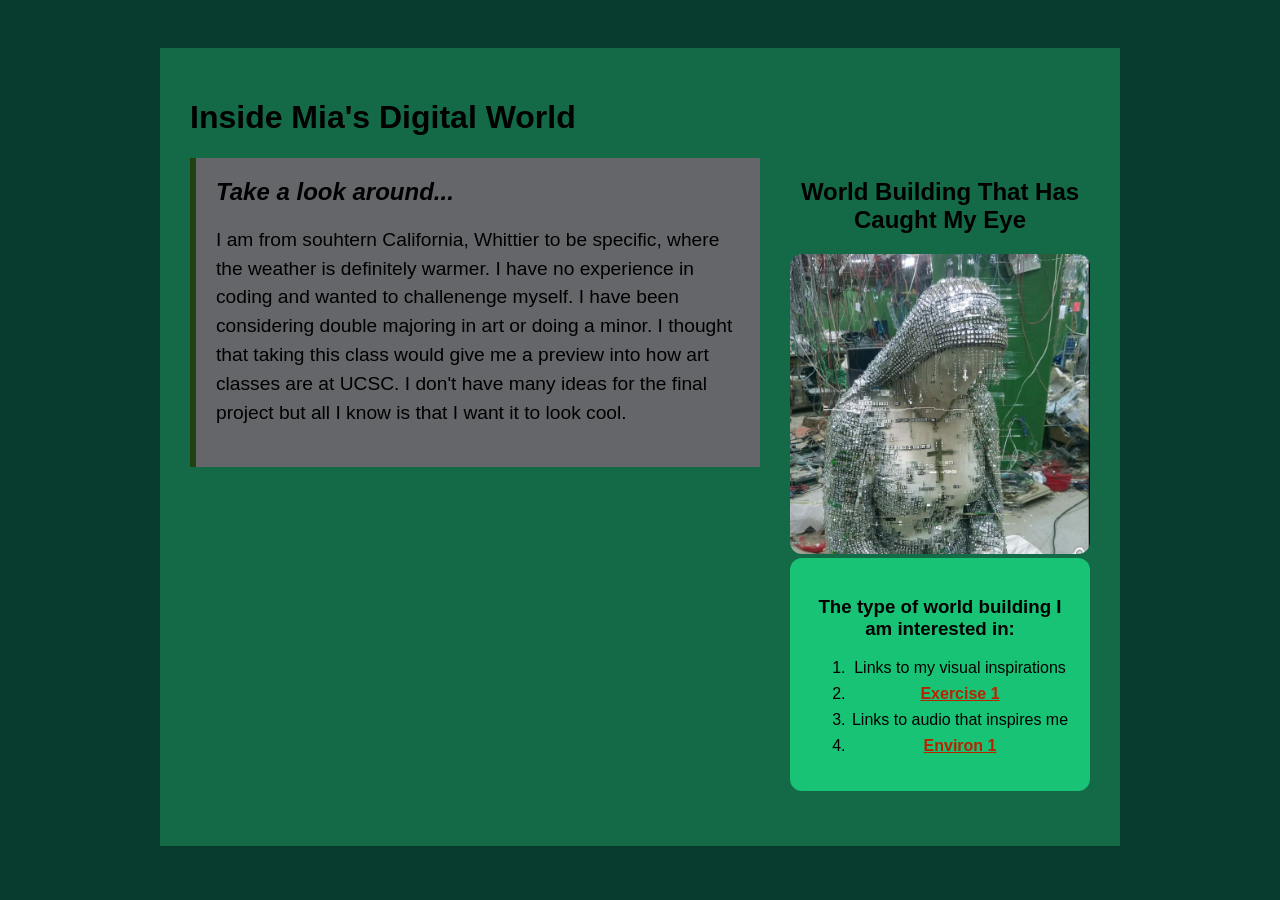
==== ART101/index.html @ 191d6ae6 "change" ====
<!doctype html>
<html lang="en">
<head>
    <meta charset="utf-8">
    <title> Inside the Digital World</title>
    <link href="site.css" rel="stylesheet" type="text/css">
</head>
<body>

    <div id="page">

<h1><strong> Inside Mia's Digital World </strong></h1>

<div class="top-section">

<div id="introduction">
<h2>Take a look around...</h2>


<p>
    I  am from souhtern California, Whittier to be specific, where the weather is definitely warmer. I have no experience in coding and wanted to challenenge myself. I have been considering double majoring in art or doing a minor. I thought that taking this class would give me a preview into how art classes are at UCSC. I don't have many ideas for the final project but all I know is that I want it to look cool. 
</p>
</div>

<div class="profile"> 
<h2>World Building That Has Caught My Eye</h2>

<img id="marychange" img src="electricmary.jpeg"> 
<div class="navigation">
<h3>The type of world building I am interested in:</h3>
<ol>
    <li>Links to my visual inspirations</li>
    <li><a href="excercises/ex01.html">Exercise 1</a></li>
    <li>Links to audio that inspires me</li>
    <li><a href="environ/env01.html">Environ 1</a></li>
</ol>

 </div>
</body>
</html>
---- ART101/site.css ----
body {
    background: #063b2e;
    padding: 40px;
    h1,
h2,

    color: ;
    font-family: 'Franklin Gothic Medium', 'Arial Narrow', Arial, sans-serif;


#page {
    max-width: 900px;
    margin: 0 auto 0 auto;
    background: rgb(20, 105, 71);
    padding: 30px;
}
.top-section {
    display: flex;
    gap: 30px;
    align-items: flex-start;
    margin: 0 0 25px 0;
}
#introduction {
    background: #646669;
    padding: 20px;
    border-left: 6px solid #214111;
    flex: 2;
}

#introduction h2 {
    font-style: italic;
    margin-top: 0;
}

#introduction p {
    font-size: 120%;
    line-height: 1.5;
}
.profile {
    text-align: center;
    flex: 1;
}

.profile img {
    width: 220px;
    border-radius: 12px;
}

.profile p {
    font-size: 90%;
}

.navigation {
    background: #19c376;
    padding: 20px;
    border-radius: 12px;
}

.navigation h2 {
    margin-top: 0;
}

.navigation li {
    margin-bottom: 8px;
}

.navigation a {
    color: #b62500;
    font-weight: bold;
}

body}
#marychange {width: 300px;}
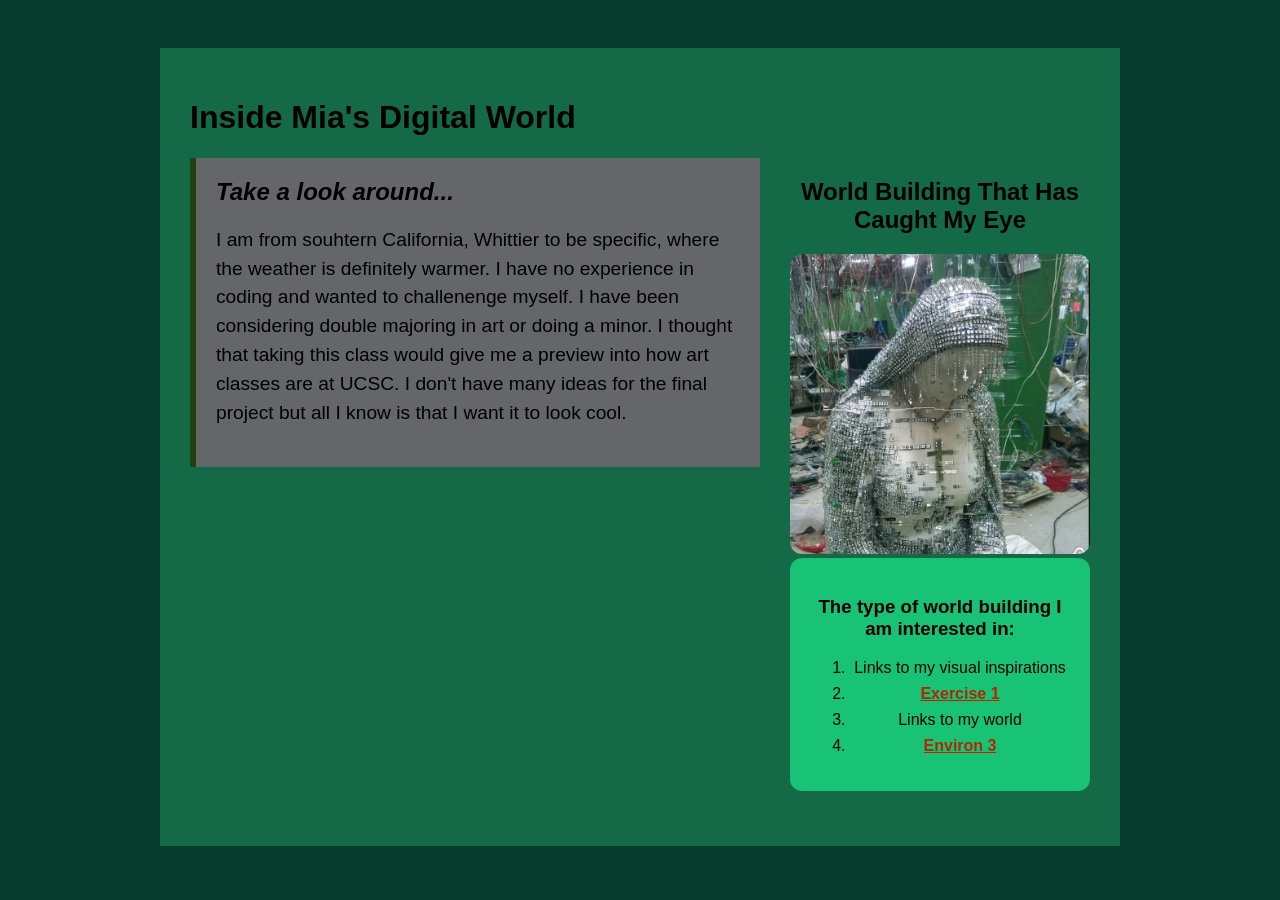
==== commit 3292fe5c: "help meee" ====
--- a/ART101/index.html
+++ b/ART101/index.html
@@ -30,9 +30,9 @@
 <h3>The type of world building I am interested in:</h3>
 <ol>
     <li>Links to my visual inspirations</li>
-    <li><a href="excercises/ex01.html">Exercise 1</a></li>
-    <li>Links to audio that inspires me</li>
-    <li><a href="environ/env01.html">Environ 1</a></li>
+    <li><a href="exercises/ex01.html">Exercise 1</a></li>
+    <li>Links to my world</li>
+    <li><a href="environ/env03.html">Environ 3</a></li>
 </ol>
 
  </div>
